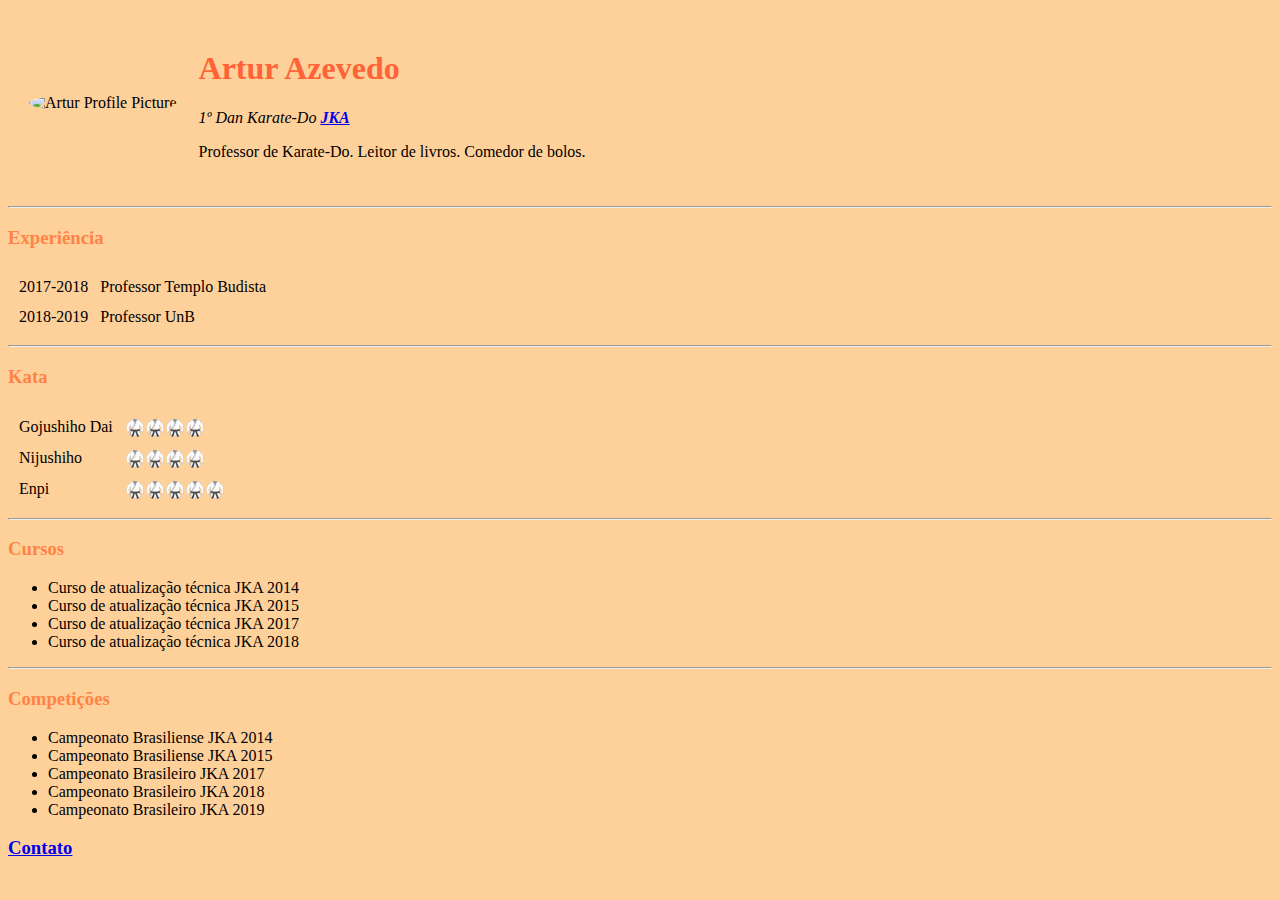
==== index.html @ f50436db "add initial cv" ====
<!DOCTYPE html>
<html>

<head>
  <meta charset="utf-8">
  <meta name="" content="">
  <title>Artur</title>

  <link rel="stylesheet" href="css/styles.css">
  <link rel="apple-touch-icon" sizes="152x152" href="images/favicon/apple-touch-icon.png">
  <link rel="icon" type="image/png" sizes="32x32" href="images/favicon/favicon-32x32.png">
  <link rel="icon" type="image/png" sizes="16x16" href="images/favicon/favicon-16x16.png">

</head>

<body>
  <table cellspacing="20">
    <tr>
      <td><img class="profile-img circular" src="/Users/artur/Desktop/Web Development/HTML - Personal Site/images/artur-profile.png"
        alt="Artur Profile Picture"></td>
      <td><h1>Artur Azevedo</h1>
      <p><em>1º Dan Karate-Do <strong><a href="https://www.jkabrasil.com.br">JKA</a></strong></em></p>
      <p>Professor de Karate-Do. Leitor de livros. Comedor de bolos.</p></td>
    </tr>
  </table>

  <hr>
  <h3>Experiência</h3>
  <table cellspacing="10">
    <tbody>
      <tr>
        <td>2017-2018</td>
        <td>Professor Templo Budista</td>
      </tr>
      <tr>
        <td>2018-2019</td>
        <td>Professor UnB</td>
      </tr>
    </tbody>
  </table>

  <hr>
  <h3>Kata</h3>
  <table cellspacing="10">
    <tr>
      <td>Gojushiho Dai</td>
      <td>🥋🥋🥋🥋</td>
    </tr>
    <tr>
      <td>Nijushiho</td>
      <td>🥋🥋🥋🥋</td>
    </tr>
    <tr>
      <td>Enpi</td>
      <td>🥋🥋🥋🥋🥋</td>
    </tr>
  </table>

  <hr>
  <h3>Cursos</h3>
  <ul>
    <li>Curso de atualização técnica JKA 2014</li>
    <li>Curso de atualização técnica JKA 2015</li>
    <li>Curso de atualização técnica JKA 2017</li>
    <li>Curso de atualização técnica JKA 2018</li>
  </ul>

  <hr>
  <h3>Competições</h3>
  <ul>
    <li>Campeonato Brasiliense JKA 2014</li>
    <li>Campeonato Brasiliense JKA 2015</li>
    <li>Campeonato Brasileiro JKA 2017</li>
    <li>Campeonato Brasileiro JKA 2018</li>
    <li>Campeonato Brasileiro JKA 2019</li>
  </ul>
  <h3><a href="contact.html">Contato</a></h3>

</body>

</html>
---- css/styles.css ----
/*****TAG*****/
body {
  background-color: #ffd19a;
}

h1 {
  color: #ff6337;
}

h2 {
  color: #ffa323;
}

h3 {

  color: #ff8246;
}

/*****CLASS*****/
.circular {
  border-radius: 100%;
}

.profile-img {
  width: 200px;
}
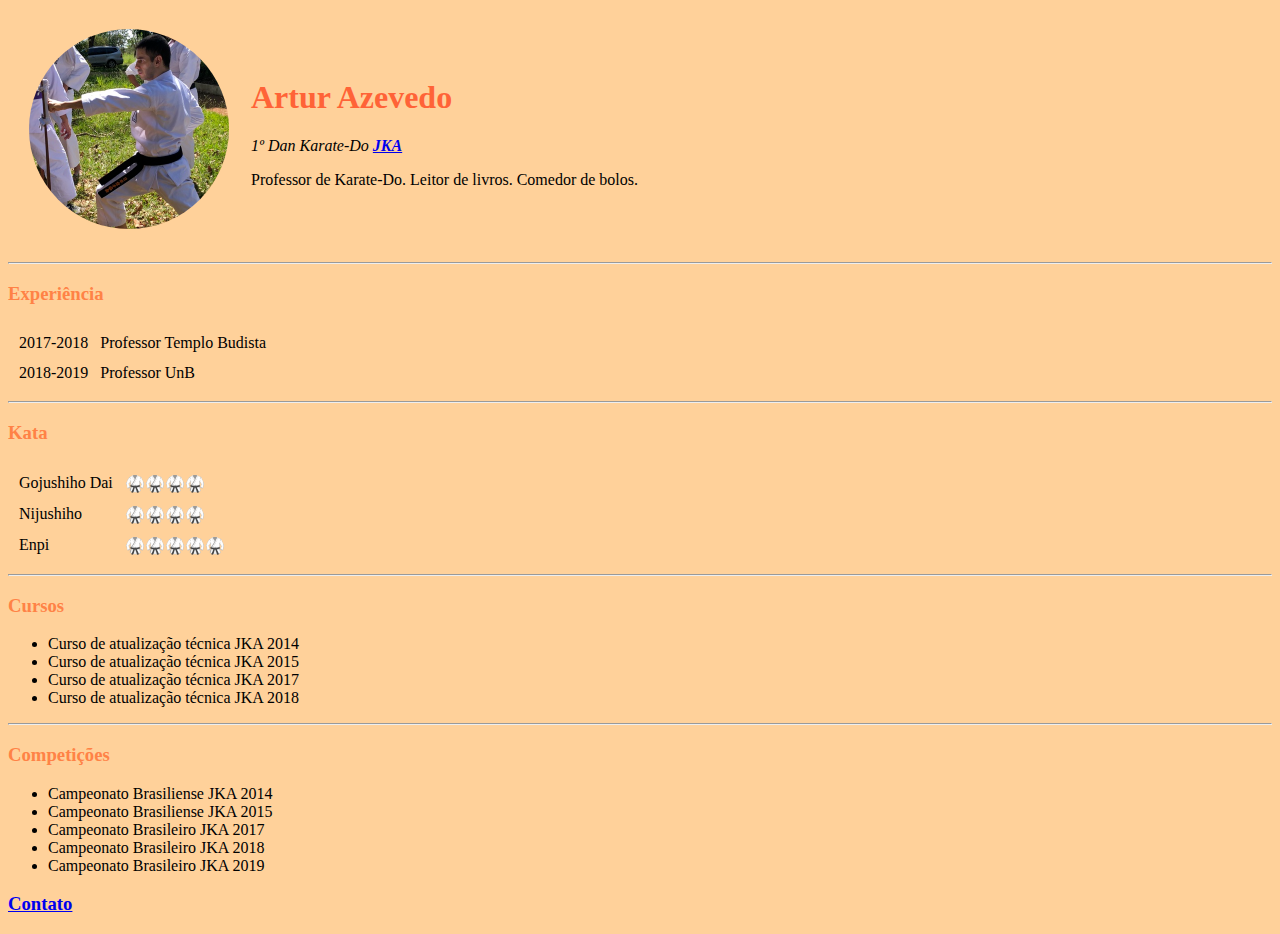
==== commit 84f08ff2: "fixed profile img and contact css" ====
--- a/index.html
+++ b/index.html
@@ -16,7 +16,7 @@
 <body>
   <table cellspacing="20">
     <tr>
-      <td><img class="profile-img circular" src="/Users/artur/Desktop/Web Development/HTML - Personal Site/images/artur-profile.png"
+      <td><img class="profile-img circular" src="images/artur-profile.png"
         alt="Artur Profile Picture"></td>
       <td><h1>Artur Azevedo</h1>
       <p><em>1º Dan Karate-Do <strong><a href="https://www.jkabrasil.com.br">JKA</a></strong></em></p>
